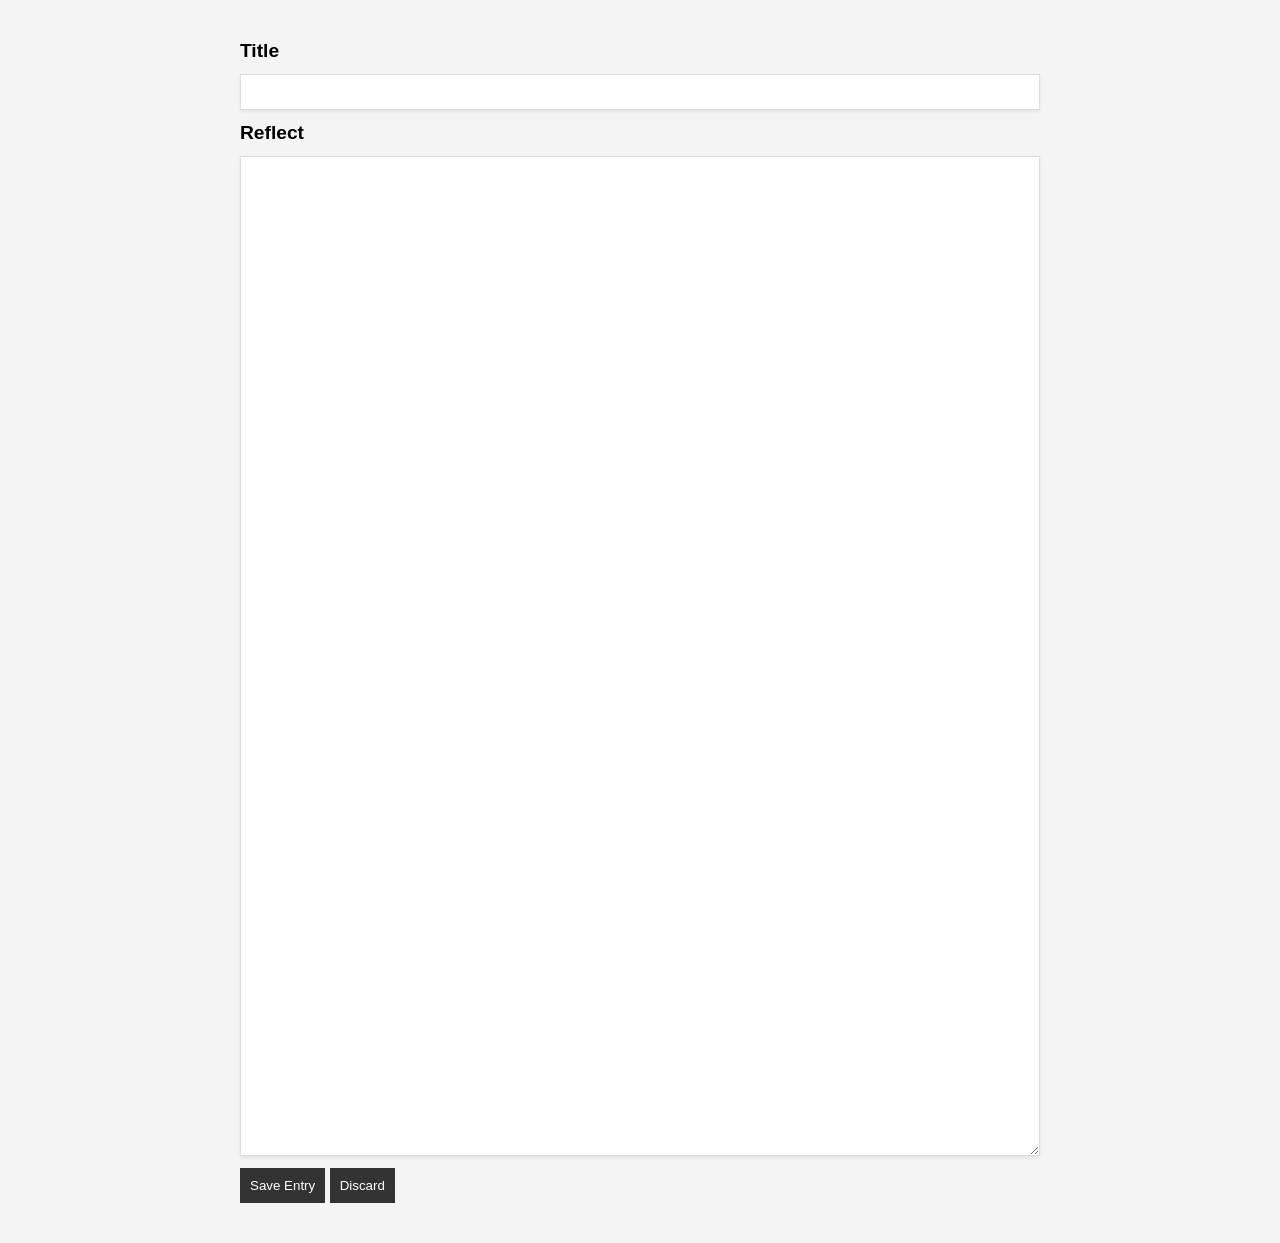
==== new-entry.html @ ba8d1897 "firstcommit" ====
<!DOCTYPE html>
<html lang="en">
<head>
    <meta charset="UTF-8">
    <title>Simple Form</title>
    <link rel="stylesheet" href="styles.css">

</head>
<body>

<form class="form">
    <label for="title">Title</label>
    <input type="text" id="title" name="title">

    <label for="description">Reflect</label>
    <textarea id="description" name="description"></textarea>
<div class="buttons">
    <div class="action-btn">
        <button type="submit">Save Entry</button>
        <button type="reset">Discard</button>

    </div> 
</div>
</form>

</body>
</html>
---- styles.css ----
/* global css for all html pages */
* {
  box-sizing: border-box;
  margin: 0;
  padding: 0;
}

h1 {
    text-align: center;
}

body {
    font-family: Arial, Helvetica, sans-serif;
    background: #f4f4f4;
}

.diary-header {
    background: #222;
    color: #fff;
    padding: 1.5rem 2rem;
}

.card-grid {
    display: flex;
    justify-content: space-around;
    flex-wrap: wrap;
    flex-direction: row;
    gap: 1.5rem;
    padding: 2rem;
}

.card {
    flex: 1 1 200px;
    max-width: 250px;
    height: 150px;
    background: #fff;
    border: 1px solid #ddd;
    border-radius: 8px;
    box-shadow: 0 2px 4px rgba(0, 0, 0, 0.08);
}

.form {
    max-width: 800px;
    margin: 40px auto;
    display: flex;
    flex-direction: column;
    gap: 12px;
    font-family: sans-serif;
}

label {
    font-weight: bold;
    font-size: larger;
}

input, textarea {
    padding: 8px;
    font-size: 1rem;
    border: 1px solid #ddd;
    box-shadow: 0 2px 4px rgba(0, 0, 0, 0.08);
    font-family: inherit;
}
textarea {
    resize: vertical;
    min-height: 1000px;
    border: 1px solid #ddd;
    box-shadow: 0 2px 4px rgba(0, 0, 0, 0.08);
}

button {

    background: #333;
    padding: 10px;
    color: #fff;
    
    
    
    border: none;
    cursor: pointer;

}
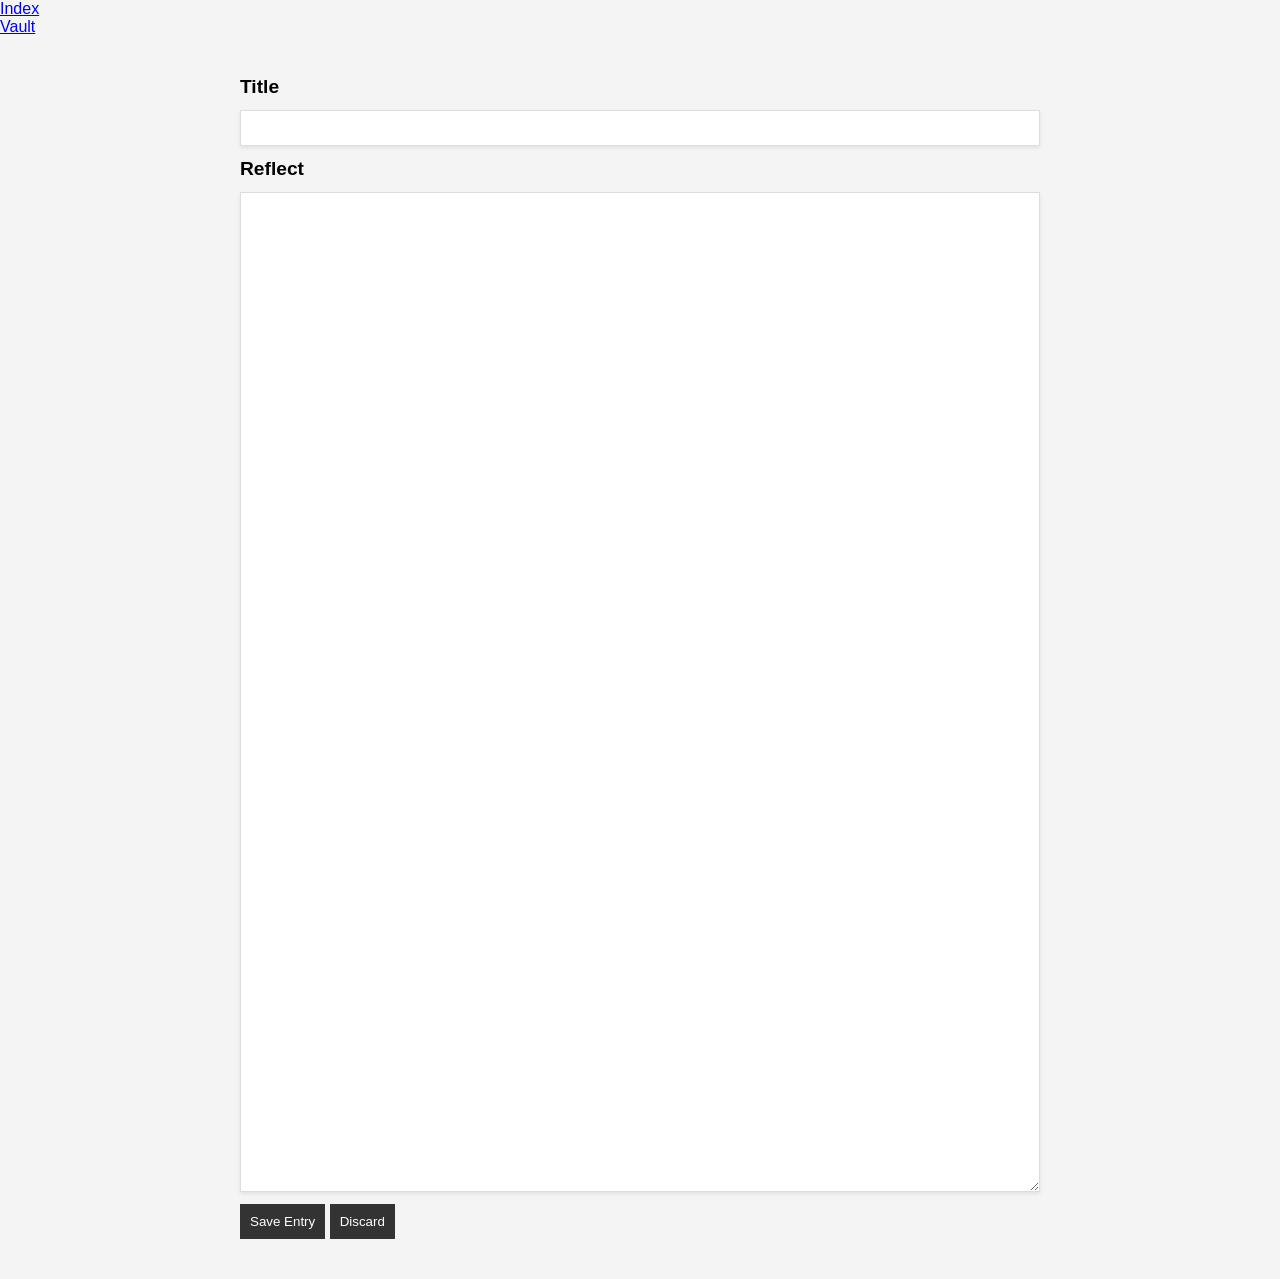
==== commit 8b59a194: "startnav" ====
--- a/new-entry.html
+++ b/new-entry.html
@@ -7,6 +7,13 @@
 
 </head>
 <body>
+
+    <nav class="nav-container">
+        <ul>
+            <li><a href="index.html">Index</a></li>
+            <li><a href="vault.html">Vault</a></li>
+        </ul>
+    </nav>
 
 <form class="form">
     <label for="title">Title</label>
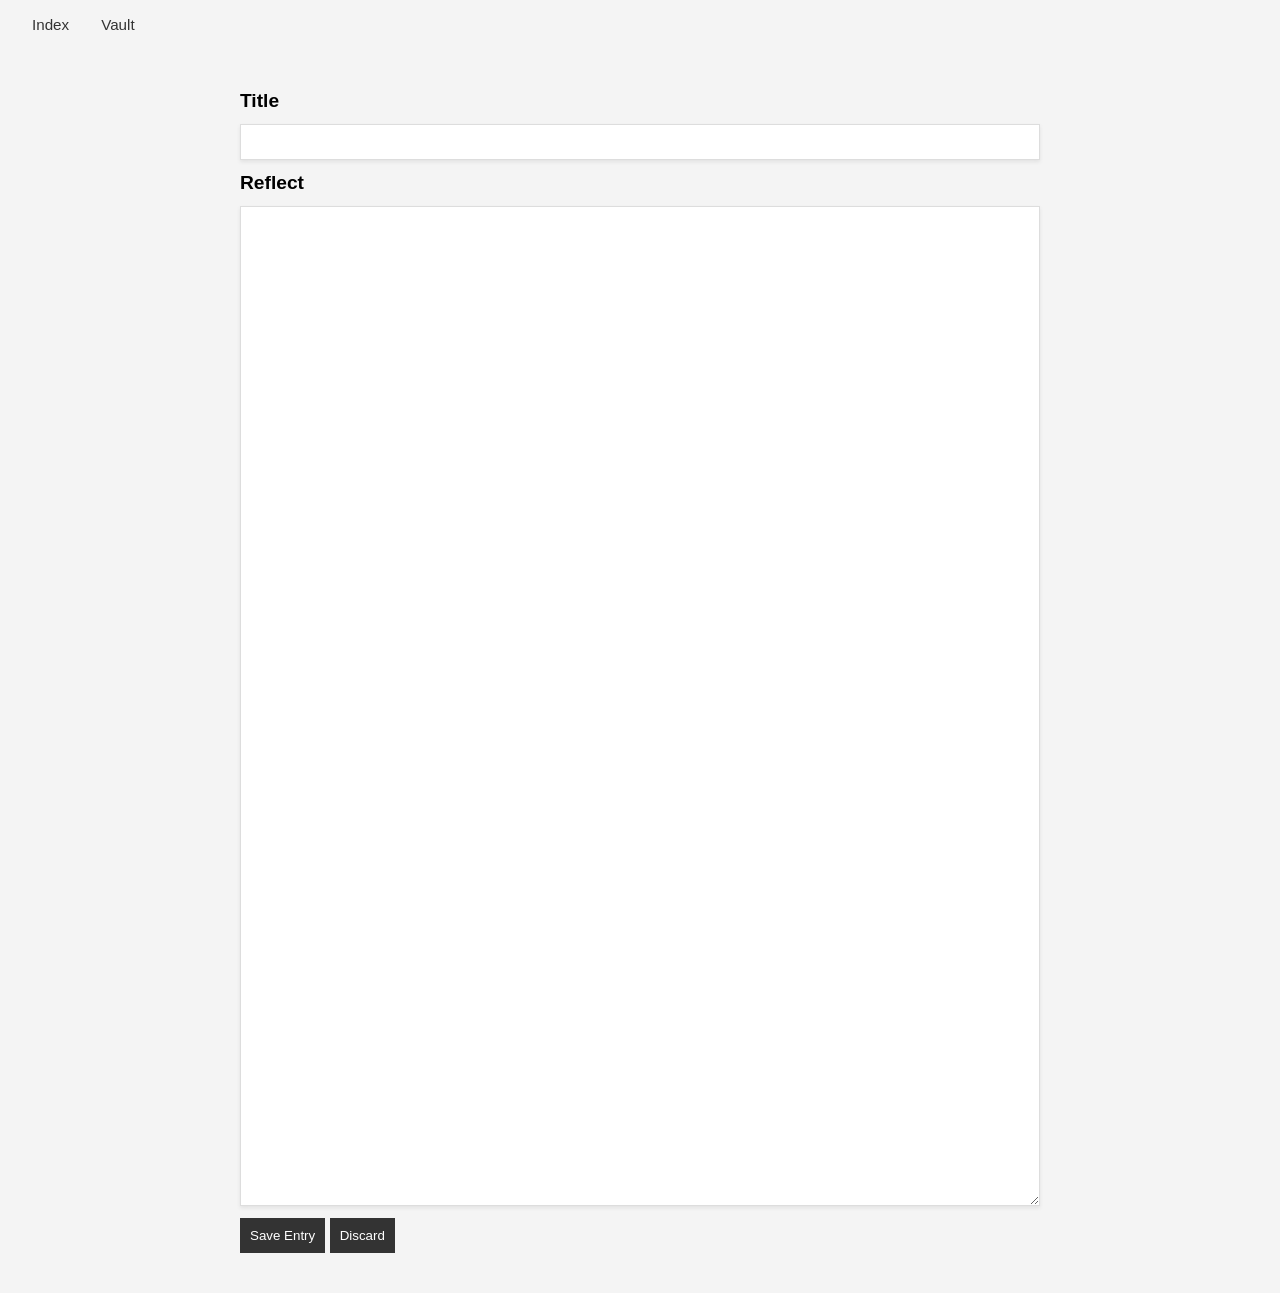
==== commit c6c0857b: "third commit" ====
--- a/new-entry.html
+++ b/new-entry.html
@@ -4,17 +4,18 @@
     <meta charset="UTF-8">
     <title>Simple Form</title>
     <link rel="stylesheet" href="styles.css">
+    <script src="script.js"></script>
 
 </head>
 <body>
 
     <nav class="nav-container">
-        <ul>
+        <ul class="nav-links"> 
             <li><a href="index.html">Index</a></li>
             <li><a href="vault.html">Vault</a></li>
         </ul>
     </nav>
-
+<!-- form, including the save entry and cancel buttons-->
 <form class="form">
     <label for="title">Title</label>
     <input type="text" id="title" name="title">
@@ -23,7 +24,7 @@
     <textarea id="description" name="description"></textarea>
 <div class="buttons">
     <div class="action-btn">
-        <button type="submit">Save Entry</button>
+        <button id="saveBtn" type="submit">Save Entry</button>
         <button type="reset">Discard</button>
 
     </div> 
--- a/styles.css
+++ b/styles.css
@@ -5,8 +5,65 @@
   padding: 0;
 }
 
+.nav-container {
+  display: flex;
+  align-items: center;
+  justify-content: space-between;
+  padding: 1rem 2rem;
+  background: transparent;
+}
+
+.nav-links {
+  display: flex;
+  align-items: center;
+  gap: 2rem;
+  list-style: none;
+  margin: 0;
+  padding: 0;
+}
+
+.nav-links a {
+  color: #333;
+  text-decoration: none;
+  font-size: 0.95rem;
+  font-weight: 500;
+  transition: color 0.2s ease;
+  position: relative;
+}
+
+.nav-links a:hover {
+  color: #000;
+}
+
+/* hover animation */
+.nav-links a::after {
+  content: '';
+  position: absolute;
+  left: 0;
+  bottom: -4px;
+  width: 0;
+  height: 1.5px;
+  background: currentColor;
+  transition: width 0.2s ease;
+}
+
+.nav-links a:hover::after {
+  width: 100%;
+}
+
+@media (max-width: 768px) {
+  .nav-links {
+    display: none;
+  }
+}
+
 h1 {
     text-align: center;
+    color: #333;
+    text-decoration: none;
+    font-weight: 500;
+    transition: color 0.2s ease;
+    position: relative;
 }
 
 body {
@@ -15,7 +72,7 @@
 }
 
 .diary-header {
-    background: #222;
+    background: #f4f4f4;
     color: #fff;
     padding: 1.5rem 2rem;
 }
@@ -79,4 +136,20 @@
     cursor: pointer;
 
 }
+
+/*vault styles full width row layout*/
+
+.entry-list {
+    display: flex;
+    flex-direction: column;
+    gap: 10px;
+  }
+
+  .entry {
+    width: 100%;
+    padding: 4rem;
+    background: #fff;
+    border: 1px solid #ddd;
+    border-radius: 8px;
+  }
    
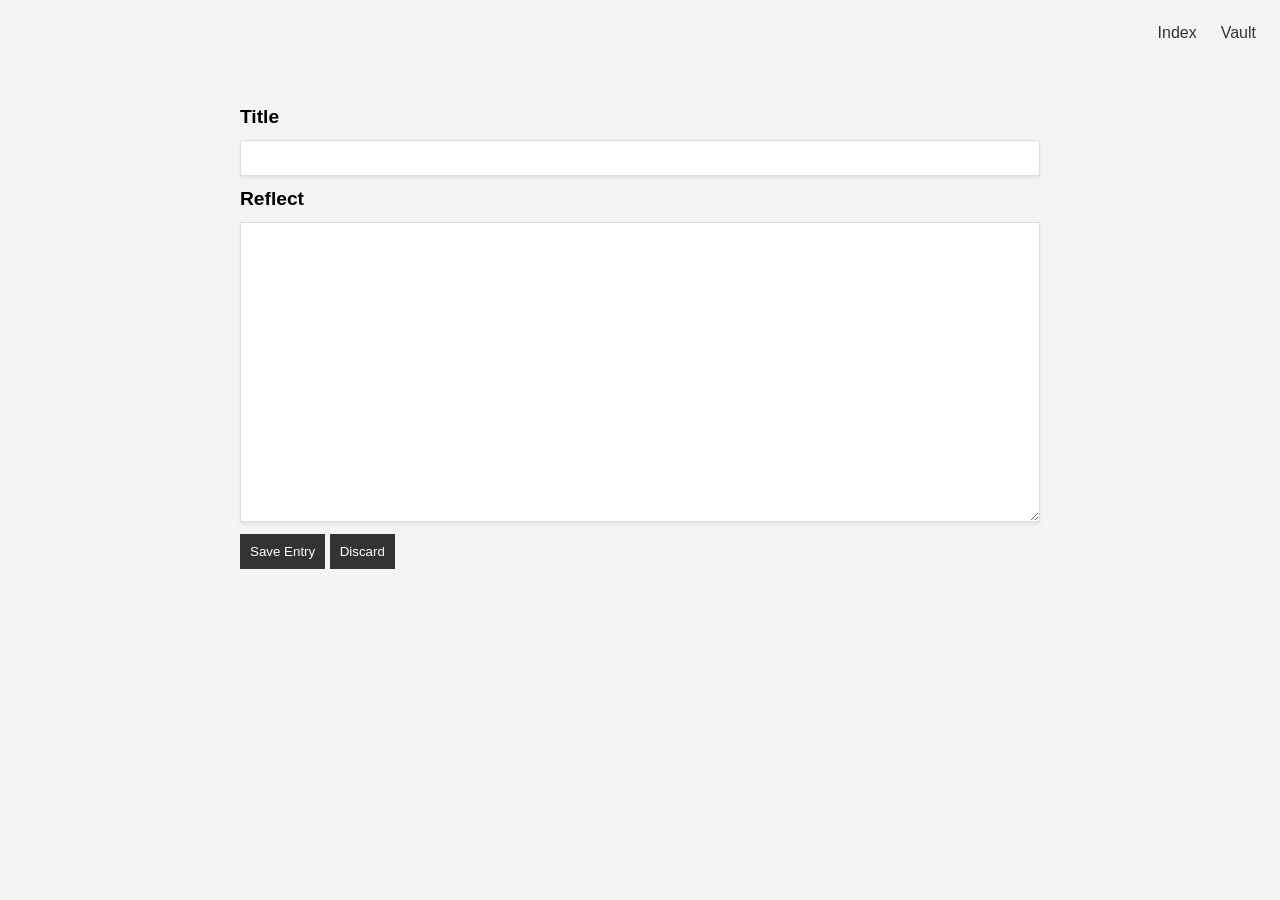
==== commit 8c993ec3: "updated for mobile,empty entries and feedback" ====
--- a/new-entry.html
+++ b/new-entry.html
@@ -4,7 +4,10 @@
     <meta charset="UTF-8">
     <title>Simple Form</title>
     <link rel="stylesheet" href="styles.css">
-    <script src="script.js"></script>
+    <link rel="preconnect" href="https://fonts.googleapis.com">
+    <link rel="preconnect" href="https://fonts.gstatic.com" crossorigin>
+    <link href="https://fonts.googleapis.com/css2?family=Caveat:wght@400..700&display=swap" rel="stylesheet">
+    <script src="script.js" defer></script>
 
 </head>
 <body>
@@ -16,7 +19,7 @@
         </ul>
     </nav>
 <!-- form, including the save entry and cancel buttons-->
-<form class="form">
+<form class="form" id="entryForm">
     <label for="title">Title</label>
     <input type="text" id="title" name="title">
 
@@ -29,6 +32,9 @@
 
     </div> 
 </div>
+<!---aria-live"polite" added for use with screen readers, for feedback on diary enrtry-->
+<!--on button click, class feedback changed to feedbackshow,activating the timer for 2.5seconds then changed to 0 opaque-->
+<p id="feedback" class="feedback" role="status" aria-live="polite"></p>
 </form>
 
 </body>
--- a/styles.css
+++ b/styles.css
@@ -5,56 +5,31 @@
   padding: 0;
 }
 
+/* Nav bar editied to work across different screen sizes */
 .nav-container {
-  display: flex;
-  align-items: center;
-  justify-content: space-between;
-  padding: 1rem 2rem;
-  background: transparent;
+  padding: 1rem 1.5rem;
 }
 
 .nav-links {
   display: flex;
-  align-items: center;
-  gap: 2rem;
+  justify-content: flex-end;   
+  flex-wrap: wrap;
+  gap: 1.5rem;
   list-style: none;
   margin: 0;
   padding: 0;
 }
 
 .nav-links a {
+  display: inline-block;
+  padding: 0.5rem 0;          
   color: #333;
   text-decoration: none;
-  font-size: 0.95rem;
   font-weight: 500;
-  transition: color 0.2s ease;
-  position: relative;
 }
 
 .nav-links a:hover {
-  color: #000;
-}
-
-/* hover animation */
-.nav-links a::after {
-  content: '';
-  position: absolute;
-  left: 0;
-  bottom: -4px;
-  width: 0;
-  height: 1.5px;
-  background: currentColor;
-  transition: width 0.2s ease;
-}
-
-.nav-links a:hover::after {
-  width: 100%;
-}
-
-@media (max-width: 768px) {
-  .nav-links {
-    display: none;
-  }
+  text-decoration: underline;
 }
 
 h1 {
@@ -94,7 +69,13 @@
     border: 1px solid #ddd;
     border-radius: 8px;
     box-shadow: 0 2px 4px rgba(0, 0, 0, 0.08);
+    font-family: 'Caveat', cursive;
+    color: #2f4a5a;
+    overflow: hidden;
+
 }
+
+/* Diary entry form*/
 
 .form {
     max-width: 800px;
@@ -119,7 +100,7 @@
 }
 textarea {
     resize: vertical;
-    min-height: 1000px;
+    min-height: 300px;
     border: 1px solid #ddd;
     box-shadow: 0 2px 4px rgba(0, 0, 0, 0.08);
 }
@@ -129,27 +110,60 @@
     background: #333;
     padding: 10px;
     color: #fff;
-    
-    
-    
     border: none;
     cursor: pointer;
+}
 
+/*css for the entry saved on button click, .feedback shows nothing, on button click feedback.show reveals the message*/
+.feedback {
+    margin: 0;
+    padding: 10px 14px;
+    background: #d1fae5;
+    color: #065f46;
+    opacity: 0;
+    transform: translateY(-6px);
+    transition: opacity 0.3s, transform 0.3s;
+    pointer-events: none;
 }
+
+.feedback.error {
+    background: #fee2e2;
+    color: #991b1b;
+}
+
+.feedback.show {
+    opacity: 1;
+    transform: translateY(0);
+}
+
+
 
 /*vault styles full width row layout*/
 
 .entry-list {
     display: flex;
-    flex-direction: column;
-    gap: 10px;
+    flex-wrap: wrap;
+    gap: 1.5rem;
+    align-items: flex-start;   
+    justify-content: center;
+    
+
   }
 
   .entry {
-    width: 100%;
-    padding: 4rem;
+    width: fit-content;        
+    max-width: 22em;           
+    padding: 1.5em 2.8em;      
+    border-radius: 50%;        
     background: #fff;
     border: 1px solid #ddd;
-    border-radius: 8px;
+    box-shadow: 0 2px 4px rgba(0, 0, 0, 0.08);
+    text-align: center;
+    line-height: 1.4;
+    overflow-wrap: anywhere;   
+    box-sizing: border-box;
+    font-family: 'Caveat', cursive;
+    color: #2f4a5a;
+
   }
    
